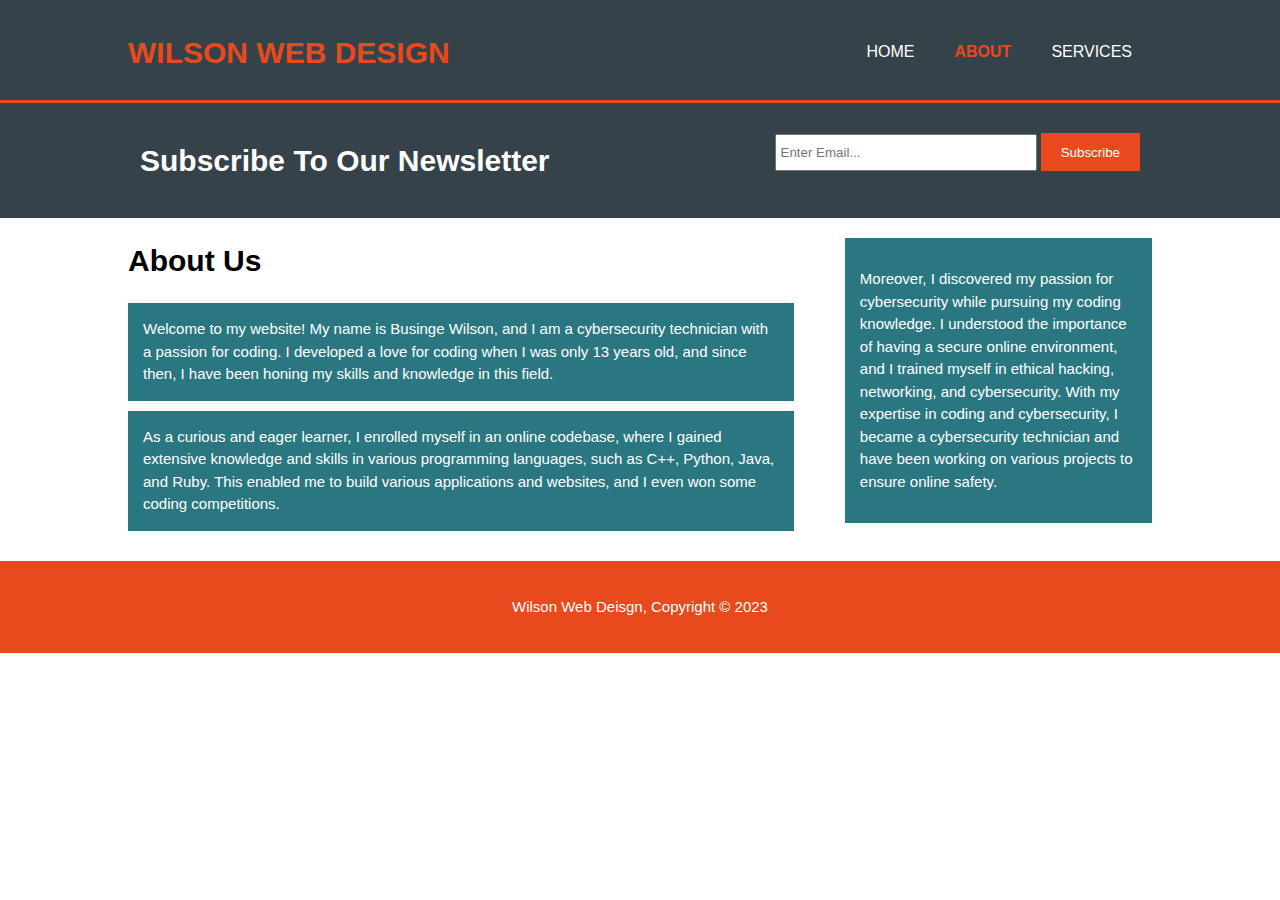
==== about.html @ f218466d "Add files via upload" ====
<!DOCTYPE html>
<html>
  <head>
    <meta charset="utf-8">
    <meta name="description" content="Affordable and professional web design">
	  <meta name="keywords" content="web design, affordable web design, professional web design">
  	<meta name="author" content="Businge Wilson">
    <title>Wilson Web Deisgn | About</title>
    <link rel="stylesheet" href="./style.css">
    <link rel="icon" href="./favicon.png">
  </head>
  <body class="hand">
    <header>
      <div class="container">
        <div id="branding">
          <h1><span class="highlight">WILSON  WEB DESIGN</span></h1>
        </div>
        <nav>
          <ul>
            <li><a href="index.html">Home</a></li>
            <li class="current"><a href="about.html">About</a></li>
            <li><a href="services.html">Services</a></li>
          </ul>
        </nav>
      </div>
    </header>

    <section id="newsletter">
      <div class="container">
        <h1>Subscribe To Our Newsletter</h1>
        <form>
          <input type="email" placeholder="Enter Email..." required>
          <button type="submit" class="button_1">Subscribe</button>
        </form>
      </div>
    </section>

    <section id="main">
      <div class="container">
        <article id="main-col">
          <h1 class="page-title">About Us</h1>
          <p class="dark" >
       Welcome to my website! My name is Businge Wilson, and I am a cybersecurity technician with a passion for coding. I developed a love for coding when I was only 13 years old, and since then, I have been honing my skills and knowledge in this field.
          </p>
          <p class="dark">
As a curious and eager learner, I enrolled myself in an online codebase, where I gained extensive knowledge and skills in various programming languages, such as C++, Python, Java, and Ruby. This enabled me to build various applications and websites, and I even won some coding competitions.
          </p>
        </article>

        <aside id="sidebar">
          <div class="dark">
            <p>Moreover, I discovered my passion for cybersecurity while pursuing my coding knowledge. I understood the importance of having a secure online environment, and I trained myself in ethical hacking, networking, and cybersecurity. With my expertise in coding and cybersecurity, I became a cybersecurity technician and have been working on various projects to ensure online safety.</p>
          </div>
        </aside>
      </div>
    </section>

    <footer>
      <p>Wilson Web Deisgn, Copyright &copy; 2023</p>
    </footer>
  </body>
</html>
---- style.css ----
body{
  font: 15px/1.5 Arial, Helvetica,sans-serif;
  padding:0;
  margin:0;
  background-color:#72ff6a#72ff6a61;
}

/* Global */
.container{
  width:80%;
  margin:auto;
  overflow:hidden;
}

ul{
  margin:0;
  padding:0;
}

.button_1{
  height:38px;
  background:#e8491d;
  border:0;
  padding-left: 20px;
  padding-right:20px;
  color:#ffffff;
}

.dark{
  padding:15px;
  background:#2b7781;
  color:#ffffff;
  margin-top:10px;
  margin-bottom:10px;
}

/* Header **/
header{
  background:#35424a;
  color:#ffffff;
  padding-top:30px;
  min-height:70px;
  border-bottom:#e8491d 3px solid;
}

header a{
  color:#ffffff;
  text-decoration:none;
  text-transform: uppercase;
  font-size:16px;
}

header li{
  float:left;
  display:inline;
  padding: 0 20px 0 20px;
}

header #branding{
  float:left;
}

header #branding h1{
  margin:0;
}

header nav{
  float:right;
  margin-top:10px;
}

header .highlight, header .current a{
  color:#e8491d;
  font-weight:bold;
}

header a:hover{
  color:#cccccc;
  font-weight:bold;
}

/* Showcase */
#showcase{
  min-height:400px;
  background:url('./showcase.jpg') no-repeat;
  background-position: center;
  background-size: cover;
  text-align:center;
  color:#ffffff;
}

#showcase h1{
  margin-top:100px;
  font-size:55px;
  margin-bottom:10px;
}

#showcase p{
  font-size:20px;
}

/* Newsletter */
#newsletter{
  padding:15px;
  color:#ffffff;
  background:#35424a
}

#newsletter h1{
  float:left;
}

#newsletter form {
  float:right;
  margin-top:15px;
}

#newsletter input[type="email"]{
  padding:4px;
  height:25px;
  width:250px;
}

/* Boxes */
#boxes{
  margin-top:20px;
}

#boxes .box{
  float:left;
  text-align: center;
  width:30%;
  padding:10px;
}

#boxes .box img{
  width:90px;
}

/* Sidebar */
aside#sidebar{
  float:right;
  width:30%;
  margin-top:10px;
}

aside#sidebar .quote input, aside#sidebar .quote textarea{
  width:90%;
  padding:5px;
}

/* Main-col */
article#main-col{
  float:left;
  width:65%;
}

/* Services */
ul#services li{
  list-style: none;
  padding:20px;
  border: #cccccc solid 1px;
  margin-bottom:5px;
  background:#e6e6e6;
}

footer{
  padding:20px;
  margin-top:20px;
  color:#ffffff;
  background-color:#e8491d;
  text-align: center;
}

/* Media Queries */
@media(max-width: 768px){
  header #branding,
  header nav,
  header nav li,
  #newsletter h1,
  #newsletter form,
  #boxes .box,
  article#main-col,
  aside#sidebar{
    float:none;
    text-align:center;
    width:100%;
  }

  header{
    padding-bottom:20px;
  }

  #showcase h1{
    margin-top:40px;
  }

  #newsletter button, .quote button{
    display:block;
    width:100%;
  }

  #newsletter form input[type="email"], .quote input, .quote textarea{
    width:100%;
    margin-bottom:5px;
  }
}
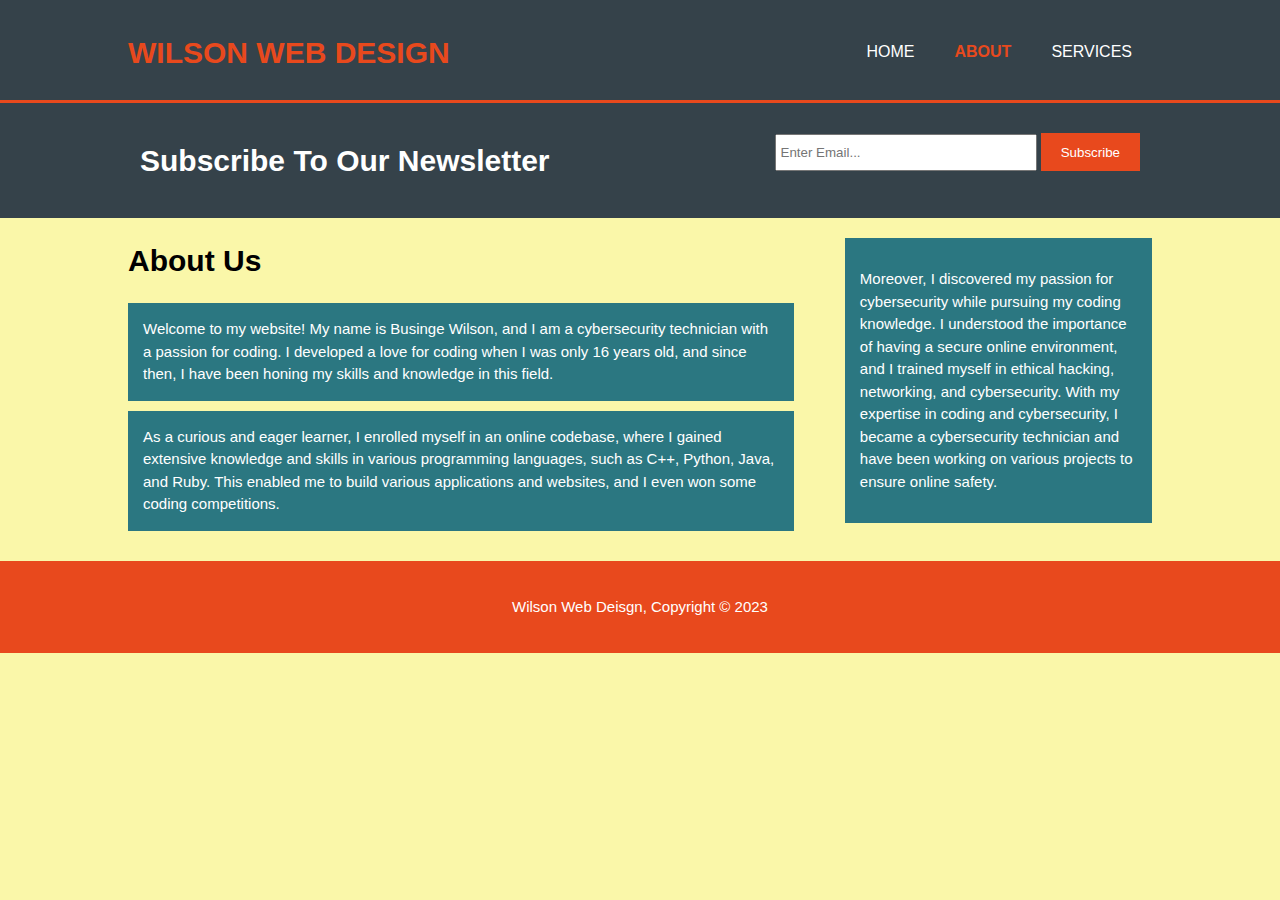
==== commit 55554039: "Update about.html" ====
--- a/about.html
+++ b/about.html
@@ -40,7 +40,7 @@
         <article id="main-col">
           <h1 class="page-title">About Us</h1>
           <p class="dark" >
-       Welcome to my website! My name is Businge Wilson, and I am a cybersecurity technician with a passion for coding. I developed a love for coding when I was only 13 years old, and since then, I have been honing my skills and knowledge in this field.
+       Welcome to my website! My name is Businge Wilson, and I am a cybersecurity technician with a passion for coding. I developed a love for coding when I was only 16 years old, and since then, I have been honing my skills and knowledge in this field.
           </p>
           <p class="dark">
 As a curious and eager learner, I enrolled myself in an online codebase, where I gained extensive knowledge and skills in various programming languages, such as C++, Python, Java, and Ruby. This enabled me to build various applications and websites, and I even won some coding competitions.
--- a/style.css
+++ b/style.css
@@ -1,207 +1,207 @@
 body{
-  font: 15px/1.5 Arial, Helvetica,sans-serif;
-  padding:0;
-  margin:0;
-  background-color:#72ff6a#72ff6a61;
+font: 15px/1.5 Arial, Helvetica,sans-serif;
+padding: 0;
+margin: 0;
+background-color: #f8f48cbf;
 }
 
 /* Global */
 .container{
-  width:80%;
-  margin:auto;
-  overflow:hidden;
+width: 80%;
+margin: auto;
+overflow: hidden;
 }
 
 ul{
-  margin:0;
-  padding:0;
+margin: 0;
+padding: 0;
 }
 
 .button_1{
-  height:38px;
-  background:#e8491d;
-  border:0;
-  padding-left: 20px;
-  padding-right:20px;
-  color:#ffffff;
+height: 38px;
+background: #e8491d;
+border: 0;
+padding-left: 20px;
+padding-right: 20px;
+color: #ffffff;
 }
 
 .dark{
-  padding:15px;
-  background:#2b7781;
-  color:#ffffff;
-  margin-top:10px;
-  margin-bottom:10px;
+padding: 15px;
+background: #2b7781;
+color: #ffffff;
+margin-top: 10px;
+margin-bottom: 10px;
 }
 
 /* Header **/
 header{
-  background:#35424a;
-  color:#ffffff;
-  padding-top:30px;
-  min-height:70px;
-  border-bottom:#e8491d 3px solid;
+background: #35424a;
+color: #ffffff;
+padding-top: 30px;
+min-height: 70px;
+border-bottom: #e8491d 3px solid;
 }
 
 header a{
-  color:#ffffff;
-  text-decoration:none;
-  text-transform: uppercase;
-  font-size:16px;
+color: #ffffff;
+text-decoration: none;
+text-transform: uppercase;
+font-size: 16px;
 }
 
 header li{
-  float:left;
-  display:inline;
-  padding: 0 20px 0 20px;
+float: left;
+display: inline;
+padding: 0 20px 0 20px;
 }
 
 header #branding{
-  float:left;
+float: left;
 }
 
 header #branding h1{
-  margin:0;
+margin: 0;
 }
 
 header nav{
-  float:right;
-  margin-top:10px;
+float: right;
+margin-top: 10px;
 }
 
 header .highlight, header .current a{
-  color:#e8491d;
-  font-weight:bold;
+color: #e8491d;
+font-weight: bold;
 }
 
 header a:hover{
-  color:#cccccc;
-  font-weight:bold;
+color: #cccccc;
+font-weight: bold;
 }
 
 /* Showcase */
 #showcase{
-  min-height:400px;
-  background:url('./showcase.jpg') no-repeat;
-  background-position: center;
-  background-size: cover;
-  text-align:center;
-  color:#ffffff;
+min-height: 400px;
+background: url('./showcase.jpg') no-repeat;
+background-position: center;
+background-size: cover;
+text-align: center;
+color: #ffffff;
 }
 
 #showcase h1{
-  margin-top:100px;
-  font-size:55px;
-  margin-bottom:10px;
+margin-top: 100px;
+font-size: 55px;
+margin-bottom: 10px;
 }
 
 #showcase p{
-  font-size:20px;
+font-size: 20px;
 }
 
 /* Newsletter */
 #newsletter{
-  padding:15px;
-  color:#ffffff;
-  background:#35424a
+padding: 15px;
+color: #ffffff;
+background: #35424a
 }
 
 #newsletter h1{
-  float:left;
+float: left;
 }
 
 #newsletter form {
-  float:right;
-  margin-top:15px;
+float: right;
+margin-top: 15px;
 }
 
 #newsletter input[type="email"]{
-  padding:4px;
-  height:25px;
-  width:250px;
+padding: 4px;
+height: 25px;
+width: 250px;
 }
 
 /* Boxes */
 #boxes{
-  margin-top:20px;
+margin-top: 20px;
 }
 
 #boxes .box{
-  float:left;
-  text-align: center;
-  width:30%;
-  padding:10px;
+float: left;
+text-align: center;
+width: 30%;
+padding: 10px;
 }
 
 #boxes .box img{
-  width:90px;
+width: 90px;
 }
 
 /* Sidebar */
 aside#sidebar{
-  float:right;
-  width:30%;
-  margin-top:10px;
-}
-
-aside#sidebar .quote input, aside#sidebar .quote textarea{
-  width:90%;
-  padding:5px;
+float: right;
+width: 30%;
+margin-top: 10px;
+}
+
+#sidebar .quote input, aside#sidebar .quote textarea{
+width: 90%;
+padding: 5px;
 }
 
 /* Main-col */
 article#main-col{
-  float:left;
-  width:65%;
+float: left;
+width: 65%;
 }
 
 /* Services */
 ul#services li{
-  list-style: none;
-  padding:20px;
-  border: #cccccc solid 1px;
-  margin-bottom:5px;
-  background:#e6e6e6;
+list-style: none;
+padding: 20px;
+border: #cccccc solid 1px;
+margin-bottom: 5px;
+background: #e6e6e6;
 }
 
 footer{
-  padding:20px;
-  margin-top:20px;
-  color:#ffffff;
-  background-color:#e8491d;
-  text-align: center;
+padding: 20px;
+margin-top: 20px;
+color: #ffffff;
+background-color: #e8491d;
+text-align: center;
 }
 
 /* Media Queries */
 @media(max-width: 768px){
-  header #branding,
-  header nav,
-  header nav li,
-  #newsletter h1,
-  #newsletter form,
-  #boxes .box,
-  article#main-col,
-  aside#sidebar{
-    float:none;
-    text-align:center;
-    width:100%;
-  }
-
-  header{
-    padding-bottom:20px;
-  }
-
-  #showcase h1{
-    margin-top:40px;
-  }
-
-  #newsletter button, .quote button{
-    display:block;
-    width:100%;
-  }
-
-  #newsletter form input[type="email"], .quote input, .quote textarea{
-    width:100%;
-    margin-bottom:5px;
-  }
-}
+header #branding,
+header nav,
+header nav li,
+#newsletter h1,
+#newsletter form,
+#boxes .box,
+article#main-col,
+aside#sidebar{
+float: none;
+text-align: center;
+width: 100%;
+}
+
+header{
+padding-bottom: 20px;
+}
+
+#showcase h1{
+margin-top: 40px;
+}
+
+#newsletter button, .quote button{
+display: block;
+width: 100%;
+}
+
+#newsletter form input[type="email"], .quote input, .quote textarea{
+width: 100%;
+margin-bottom: 5px;
+}
+}